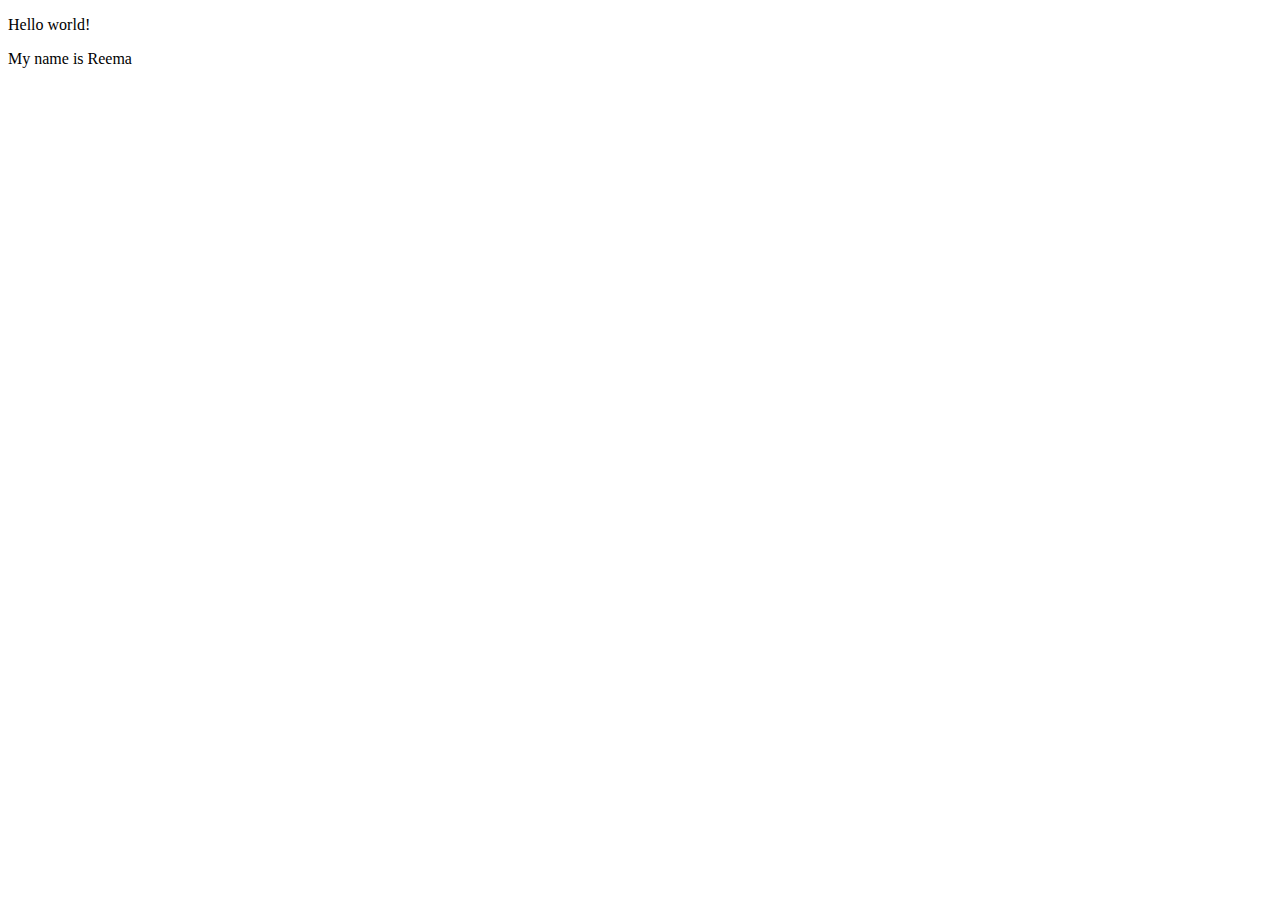
==== index.html @ e5f5c116 "Add files via upload" ====
<!DOCTYPE html>
<html lang="en">
<meta charset="UTF-8">
<title>Page Title</title>
<meta name="viewport" content="width=device-width,initial-scale=1">
<link rel="stylesheet" href="">
<style>
</style>
<script src=""></script>
<!--- Code above this line will not be displayed on the browser --> 
<body>
<p> Hello world! </p>
<p> My name is Reema </p>
</body>
</html>
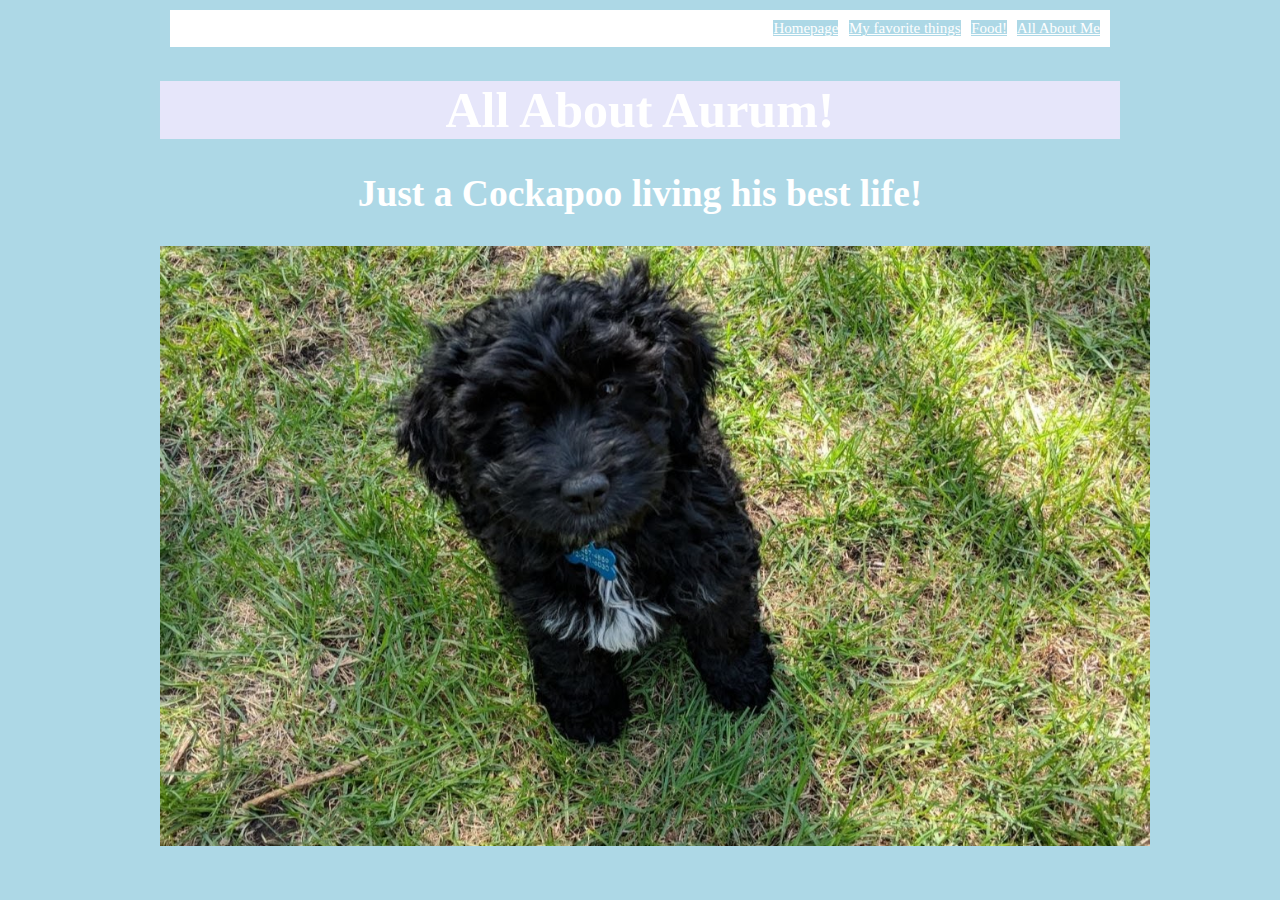
==== commit 20a8386e: "Add files via upload" ====
--- a/index.html
+++ b/index.html
@@ -1,15 +1,28 @@
 <!DOCTYPE html>
 <html lang="en">
 <meta charset="UTF-8">
-<title>Page Title</title>
+<title>All About Aurum</title>
 <meta name="viewport" content="width=device-width,initial-scale=1">
-<link rel="stylesheet" href="">
+<link rel="stylesheet" href="stylesheet.css">
 <style>
 </style>
-<script src=""></script>
+
 <!--- Code above this line will not be displayed on the browser --> 
 <body>
-<p> Hello world! </p>
-<p> My name is Reema </p>
+	<header>
+
+		<nav>
+		  <a href="index.html">Homepage</a> |
+		  <a href="favorites.html">My favorite things</a> |
+		  <a href="food.html">Food!</a>  |
+		  <a href="biography.html">All About Me</a>
+
+		</nav>
+		  <h1 style="background-color:lavender;">All About Aurum!  </h1>
+<h2> Just a Cockapoo living his best life! </h2>
+	
+	</header>
+
+<img src="aurum1.jpg" alt="A picture of my black cockapoo in some grass" height="600">
 </body>
 </html>--- a/stylesheet.css
+++ b/stylesheet.css
@@ -0,0 +1,58 @@
+*{
+	font-family: Times New Roman, serif;
+	color: #FFFFFF;
+	text-align: center;
+	background-color: #ADD8E6;
+
+}
+body{
+	width: 960px;
+	margin: 0 auto;
+	font-size: 25px;
+
+}
+
+nav{
+	background-color: #FFFFFF;
+	padding: 10px;
+	margin: 10px;
+	text-align: right;
+	font-size: 15px;
+}
+section{
+	overflow: auto;
+	height: 100%;
+}
+ul{
+	display: inline-block;
+	padding: 5px;
+	text-align: right;
+}
+li{
+	text-align: left;
+}
+dd{
+	text-align: left;
+	font-size: 20px;
+}
+dt{
+	text-align: left;
+	font-size: 25px;
+}
+main{
+	background-color: efefef;
+	padding: 10px;
+	margin: 10px;
+}
+article{
+	background-color: efefef;
+	padding: 10px;
+	margin: 10px;
+	width: 280px;
+	float: left;
+}
+footer{
+	background-color: efefef;
+	padding: 10px;
+	margin: 10px;
+}